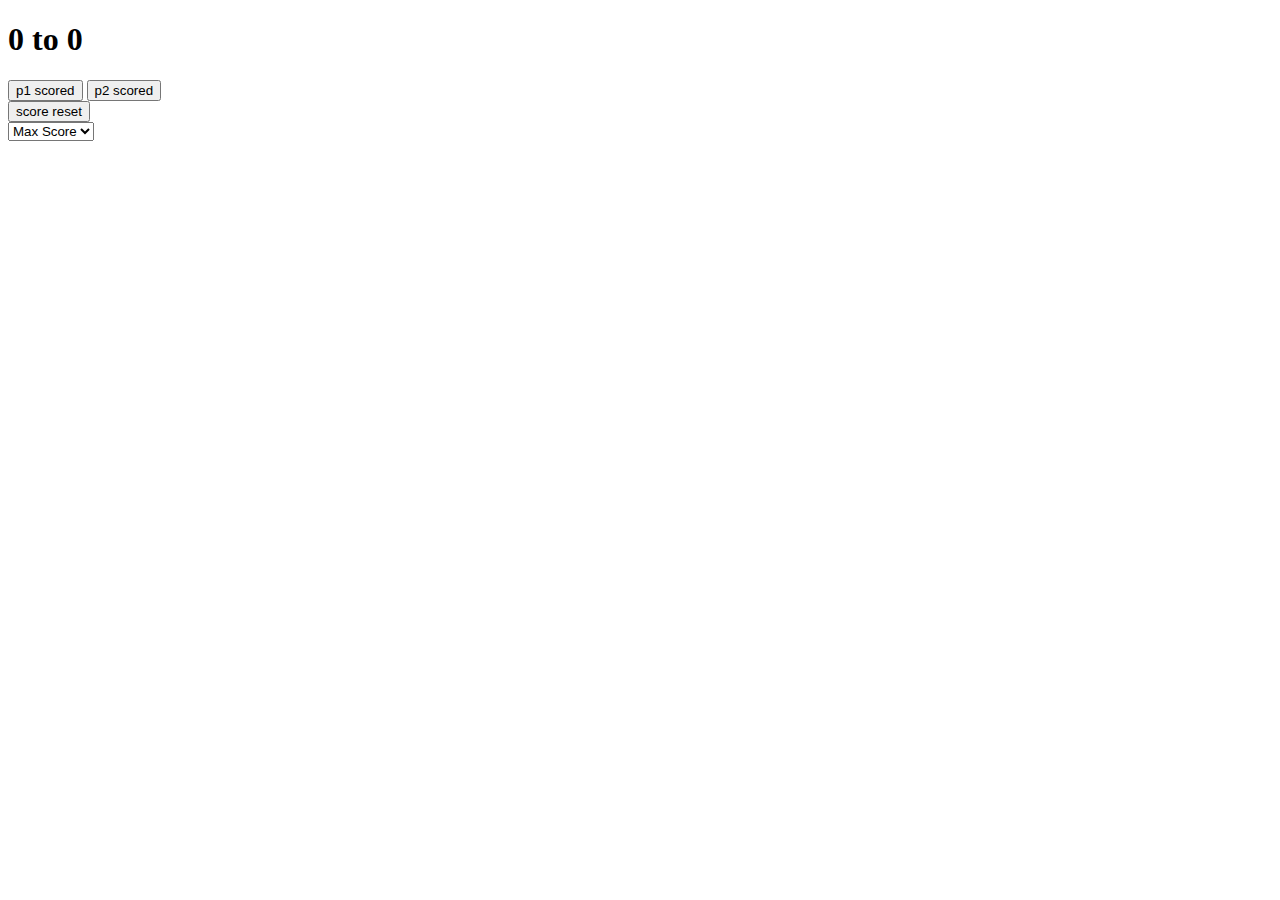
==== javascriptToying/index.html @ 5bdef49c "adding some toys, refactoring one of them" ====
<!DOCTYPE html>
<html lang="en">

<head>
    <meta charset="UTF-8">
    <meta http-equiv="X-UA-Compatible" content="IE=edge">
    <meta name="viewport" content="width=device-width, initial-scale=1.0">
    <title>Document</title>
    <link rel="preconnect" href="https://fonts.googleapis.com">
    <link rel="preconnect" href="https://fonts.gstatic.com" crossorigin>
    <link
        href="https://fonts.googleapis.com/css2?family=Nunito+Sans:ital,wght@1,800&family=Open+Sans:wght@700;800&family=Poppins:ital,wght@1,600&display=swap"
        rel="stylesheet">
    <link href="https://cdn.jsdelivr.net/npm/bootstrap@5.2.0-beta1/dist/css/bootstrap.min.css" rel="stylesheet"
        integrity="sha384-0evHe/X+R7YkIZDRvuzKMRqM+OrBnVFBL6DOitfPri4tjfHxaWutUpFmBp4vmVor" crossorigin="anonymous">
    <!-- <link href="./resources/CSS/index.css" type="text/css" rel="stylesheet"> -->
    <link rel="stylesheet" href="index.css">
</head>

<body>
    <main class="container text-center" draggable="true">
        <div class="row">
            <h1><span id="p1">0</span> to <span id="p2">0</span></h1>
        </div>
        <div class="row justify-content-center">
            <div class="col-3">
                <button class="btn btn-primary btn-lg" id="p1Score">p1 scored</button>
                <button class="btn btn-primary btn-lg" id="p2Score">p2 scored</button>
            </div>
            <div class="col-2">
                <button class="btn btn-primary btn-lg" id="scoreReset">score reset</button>
            </div>
            <div class="col-2">
                <select id="maxScoreSelector" class="form-select p-2 m-1 " aria-label="Default select example">
                    <option value="0" selected disabled hidden>Max Score</option>
                    <option value="5">5</option>
                    <option value="7">7</option>
                    <option value="10">10</option>
                </select>
            </div>

        </div>
    </main>



    <script src="https://cdn.jsdelivr.net/npm/bootstrap@5.2.0-beta1/dist/js/bootstrap.bundle.min.js"
        integrity="sha384-pprn3073KE6tl6bjs2QrFaJGz5/SUsLqktiwsUTF55Jfv3qYSDhgCecCxMW52nD2"
        crossorigin="anonymous"></script>
    <script src="index.js"></script>
</body>

</html>
---- javascriptToying/index.css ----
.red {
    color: red;
}

.green {
    color: green;
}
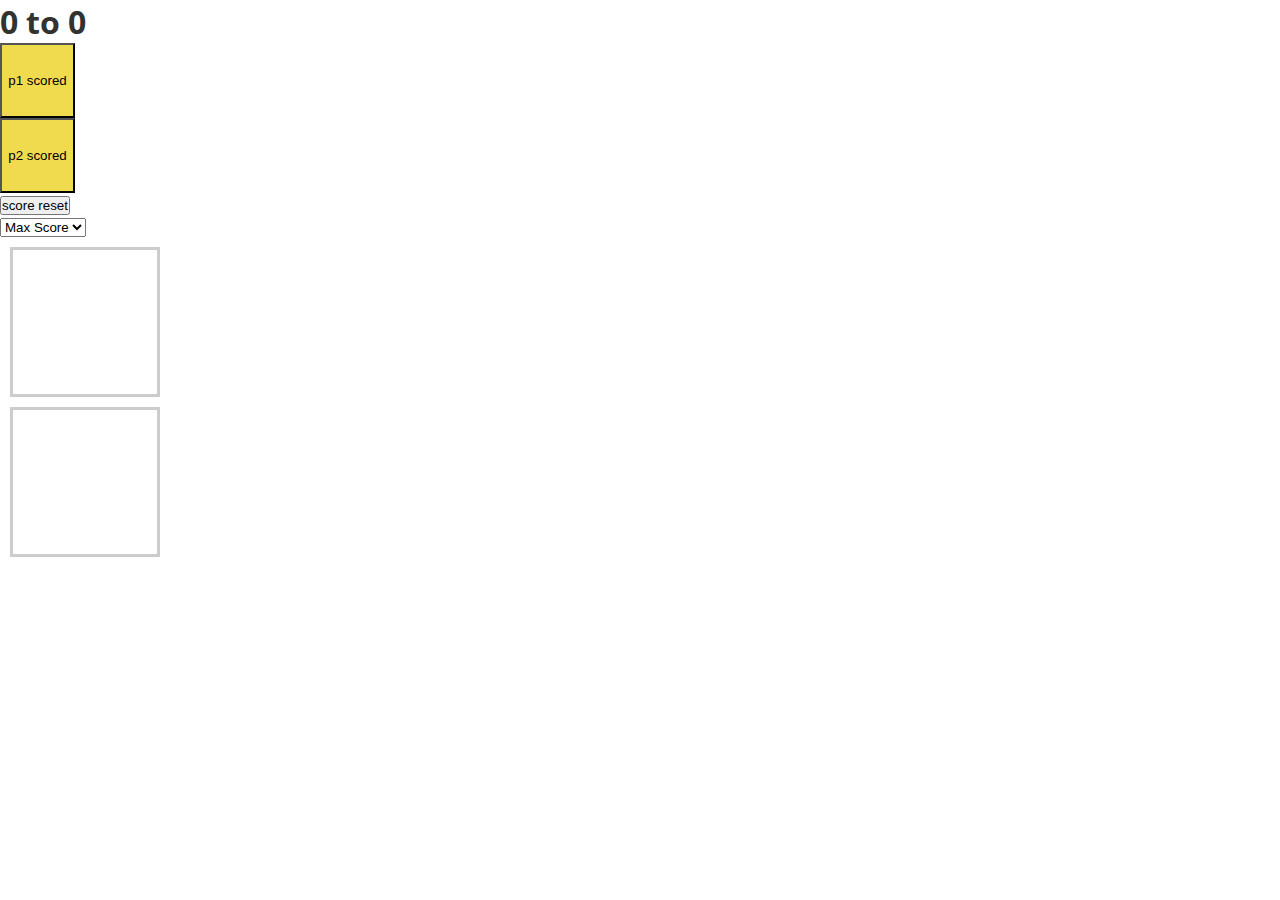
==== commit 5a08e5c0: "having fun with drag and drop still" ====
--- a/javascriptToying/index.html
+++ b/javascriptToying/index.html
@@ -18,29 +18,77 @@
 </head>
 
 <body>
-    <main class="container text-center" draggable="true">
-        <div class="row">
-            <h1><span id="p1">0</span> to <span id="p2">0</span></h1>
+    <main>
+        <div class="container-xxl">
+            <div class="row">
+                <div class="col-3">
+                    <div class="row">
+                        <h1><span id="p1">0</span> to <span id="p2">0</span></h1>
+                    </div>
+                    <div class="row" id="p1button">
+                        <button class="btn btn-primary btn-lg item" draggable="true" id="p1Score">p1 scored</button>
+                    </div>
+                    <div class="row">
+                        <button class="btn btn-primary btn-lg item" draggable="true" id="p2Score2">p2 scored</button>
+                    </div>
+                    <div class="row">
+                        <button class="btn btn-primary btn-lg" id="scoreReset">score reset</button>
+                    </div>
+                    <div class="row">
+                        <select id="maxScoreSelector" class="form-select p-2 m-1 " aria-label="Default select example">
+                            <option value="0" selected disabled hidden>Max Score</option>
+                            <option value="5">5</option>
+                            <option value="7">7</option>
+                            <option value="10">10</option>
+                        </select>
+                    </div>
+                </div>
+                <div class="col-6">
+                    <div class="col-4">
+
+                        <div class="box container col-2">
+                        </div>
+                        <div class="box"></div>
+                    </div>
+                </div>
+            </div>
         </div>
-        <div class="row justify-content-center">
-            <div class="col-3">
-                <button class="btn btn-primary btn-lg" id="p1Score">p1 scored</button>
-                <button class="btn btn-primary btn-lg" id="p2Score">p2 scored</button>
-            </div>
-            <div class="col-2">
-                <button class="btn btn-primary btn-lg" id="scoreReset">score reset</button>
-            </div>
-            <div class="col-2">
-                <select id="maxScoreSelector" class="form-select p-2 m-1 " aria-label="Default select example">
-                    <option value="0" selected disabled hidden>Max Score</option>
-                    <option value="5">5</option>
-                    <option value="7">7</option>
-                    <option value="10">10</option>
-                </select>
+        <!-- <div class="container text-center">
+            <div class="row">
+                <div class="col-4">
+                    <div class="row">
+                        <h1><span id="p1">0</span> to <span id="p2">0</span></h1>
+                    </div>
+                    <div class="row justify-content-center">
+                        <div class="row">
+                            <button class="btn btn-primary btn-lg item" draggable="true" id="p1Score">p1 scored</button>
+                        </div>
+                        <div class="row">
+                            <button class="btn btn-primary btn-lg" id="p2Score">p2 scored</button>
+                        </div>
+                        <div class="row">
+                            <button class="btn btn-primary btn-lg" id="scoreReset">score reset</button>
+                        </div>
+                        <div class="row">
+                            <select id="maxScoreSelector" class="form-select p-2 m-1 "
+                                aria-label="Default select example">
+                                <option value="0" selected disabled hidden>Max Score</option>
+                                <option value="5">5</option>
+                                <option value="7">7</option>
+                                <option value="10">10</option>
+                            </select>
+                        </div>
+
+                    </div>
+
+                </div>
+
             </div>
 
-        </div>
+        </div> -->
+
     </main>
+
 
 
 
--- a/javascriptToying/index.css
+++ b/javascriptToying/index.css
@@ -4,4 +4,70 @@
 
 .green {
     color: green;
+}
+
+* {
+    margin: 0;
+    padding: 0;
+    box-sizing: border-box;
+}
+
+body {
+    font-family: -apple-system, BlinkMacSystemFont, 'Segoe UI', Roboto, Oxygen, Ubuntu, Cantarell, 'Open Sans', 'Helvetica Neue', sans-serif;
+    font-size: 16px;
+    background-color: #fff;
+    overflow: hidden;
+}
+
+h1 {
+    color: #323330;
+}
+
+.container {
+    height: 100vh;
+    display: flex;
+    flex-direction: column;
+    justify-content: center;
+    align-items: center;
+    margin: 20px;
+
+}
+
+.drop-targets {
+    display: flex;
+    flex-direction: row;
+    justify-content: space-around;
+    align-items: center;
+
+    margin: 20px 0;
+}
+
+.box {
+    height: 150px;
+    width: 150px;
+    border: solid 3px #ccc;
+    margin: 10px;
+
+    /* align items in the box */
+    display: flex;
+    flex-direction: column;
+    align-items: center;
+    justify-content: center;
+
+}
+
+
+.drag-over {
+    border: dashed 3px red;
+}
+
+.item {
+    height: 75px;
+    width: 75px;
+    background-color: #F0DB4F;
+
+}
+
+.hide {
+    display: none;
 }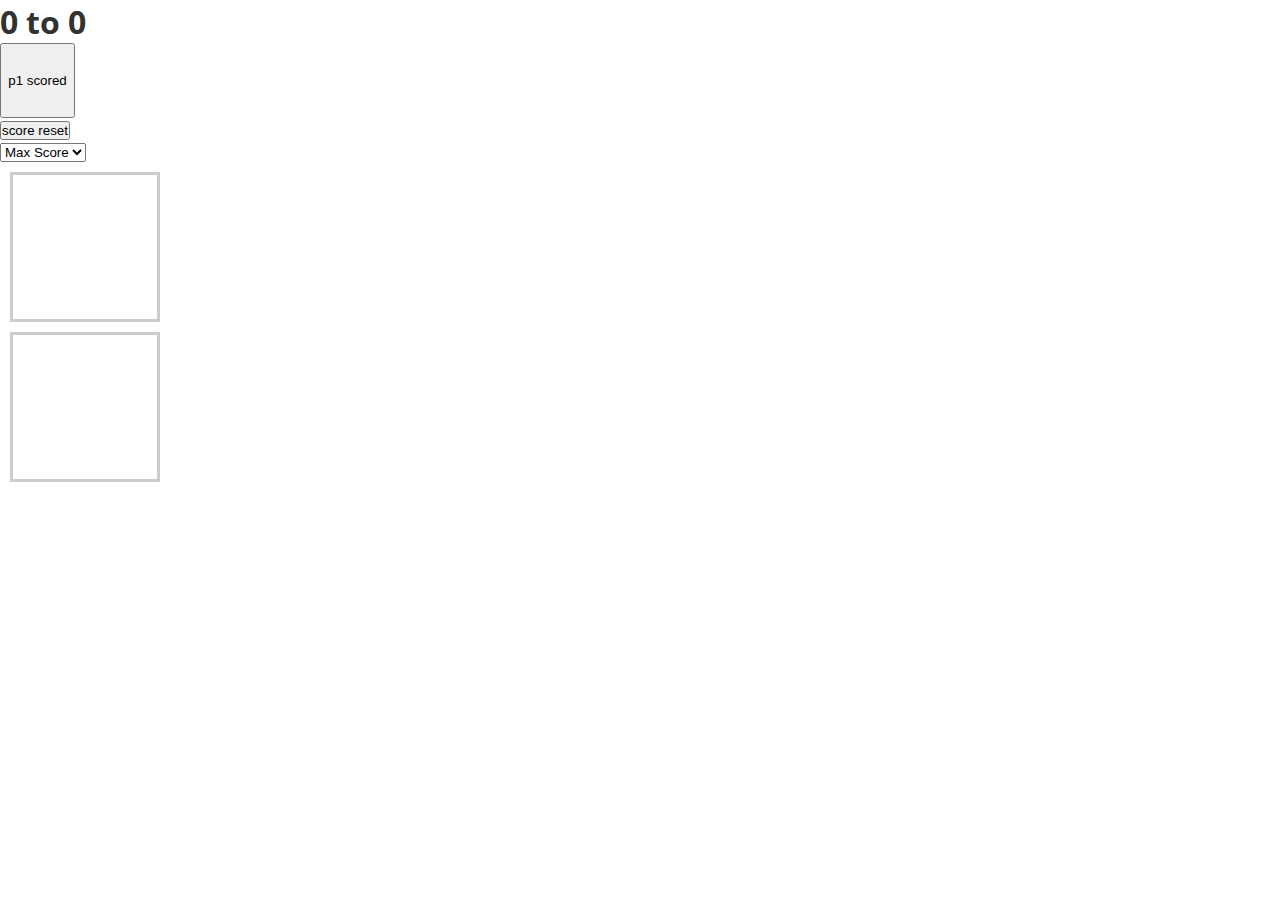
==== commit 3d64b015: "added class/objects for dynamic player creation" ====
--- a/javascriptToying/index.html
+++ b/javascriptToying/index.html
@@ -25,11 +25,8 @@
                     <div class="row">
                         <h1><span id="p1">0</span> to <span id="p2">0</span></h1>
                     </div>
-                    <div class="row" id="p1button">
-                        <button class="btn btn-primary btn-lg item" draggable="true" id="p1Score">p1 scored</button>
-                    </div>
                     <div class="row">
-                        <button class="btn btn-primary btn-lg item" draggable="true" id="p2Score2">p2 scored</button>
+                        <button class="btn btn-primary btn-lg item" draggable="true" id="player">p1 scored</button>
                     </div>
                     <div class="row">
                         <button class="btn btn-primary btn-lg" id="scoreReset">score reset</button>
@@ -45,48 +42,13 @@
                 </div>
                 <div class="col-6">
                     <div class="col-4">
-
-                        <div class="box container col-2">
+                        <div class="box">
                         </div>
                         <div class="box"></div>
                     </div>
                 </div>
             </div>
         </div>
-        <!-- <div class="container text-center">
-            <div class="row">
-                <div class="col-4">
-                    <div class="row">
-                        <h1><span id="p1">0</span> to <span id="p2">0</span></h1>
-                    </div>
-                    <div class="row justify-content-center">
-                        <div class="row">
-                            <button class="btn btn-primary btn-lg item" draggable="true" id="p1Score">p1 scored</button>
-                        </div>
-                        <div class="row">
-                            <button class="btn btn-primary btn-lg" id="p2Score">p2 scored</button>
-                        </div>
-                        <div class="row">
-                            <button class="btn btn-primary btn-lg" id="scoreReset">score reset</button>
-                        </div>
-                        <div class="row">
-                            <select id="maxScoreSelector" class="form-select p-2 m-1 "
-                                aria-label="Default select example">
-                                <option value="0" selected disabled hidden>Max Score</option>
-                                <option value="5">5</option>
-                                <option value="7">7</option>
-                                <option value="10">10</option>
-                            </select>
-                        </div>
-
-                    </div>
-
-                </div>
-
-            </div>
-
-        </div> -->
-
     </main>
 
 
--- a/javascriptToying/index.css
+++ b/javascriptToying/index.css
@@ -64,7 +64,7 @@
 .item {
     height: 75px;
     width: 75px;
-    background-color: #F0DB4F;
+
 
 }
 
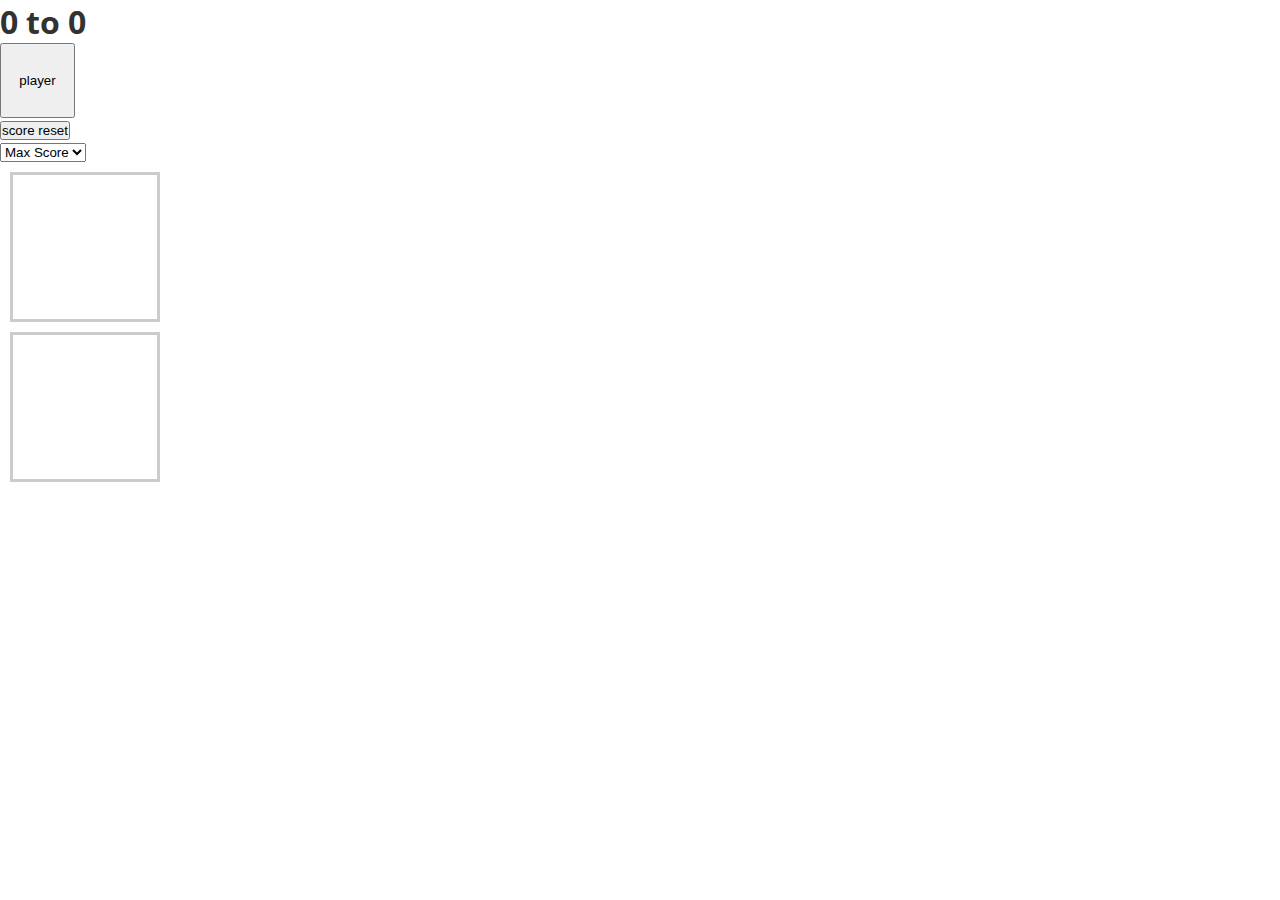
==== commit 4628396e: "added dynamic button text, and added color change to loser" ====
--- a/javascriptToying/index.html
+++ b/javascriptToying/index.html
@@ -23,10 +23,10 @@
             <div class="row">
                 <div class="col-3">
                     <div class="row">
-                        <h1><span id="p1">0</span> to <span id="p2">0</span></h1>
+                        <h1><span id="player0_score">0</span> to <span id="player1_score">0</span></h1>
                     </div>
                     <div class="row">
-                        <button class="btn btn-primary btn-lg item" draggable="true" id="player">p1 scored</button>
+                        <button class="btn btn-primary btn-lg item" draggable="true" id="player">player</button>
                     </div>
                     <div class="row">
                         <button class="btn btn-primary btn-lg" id="scoreReset">score reset</button>
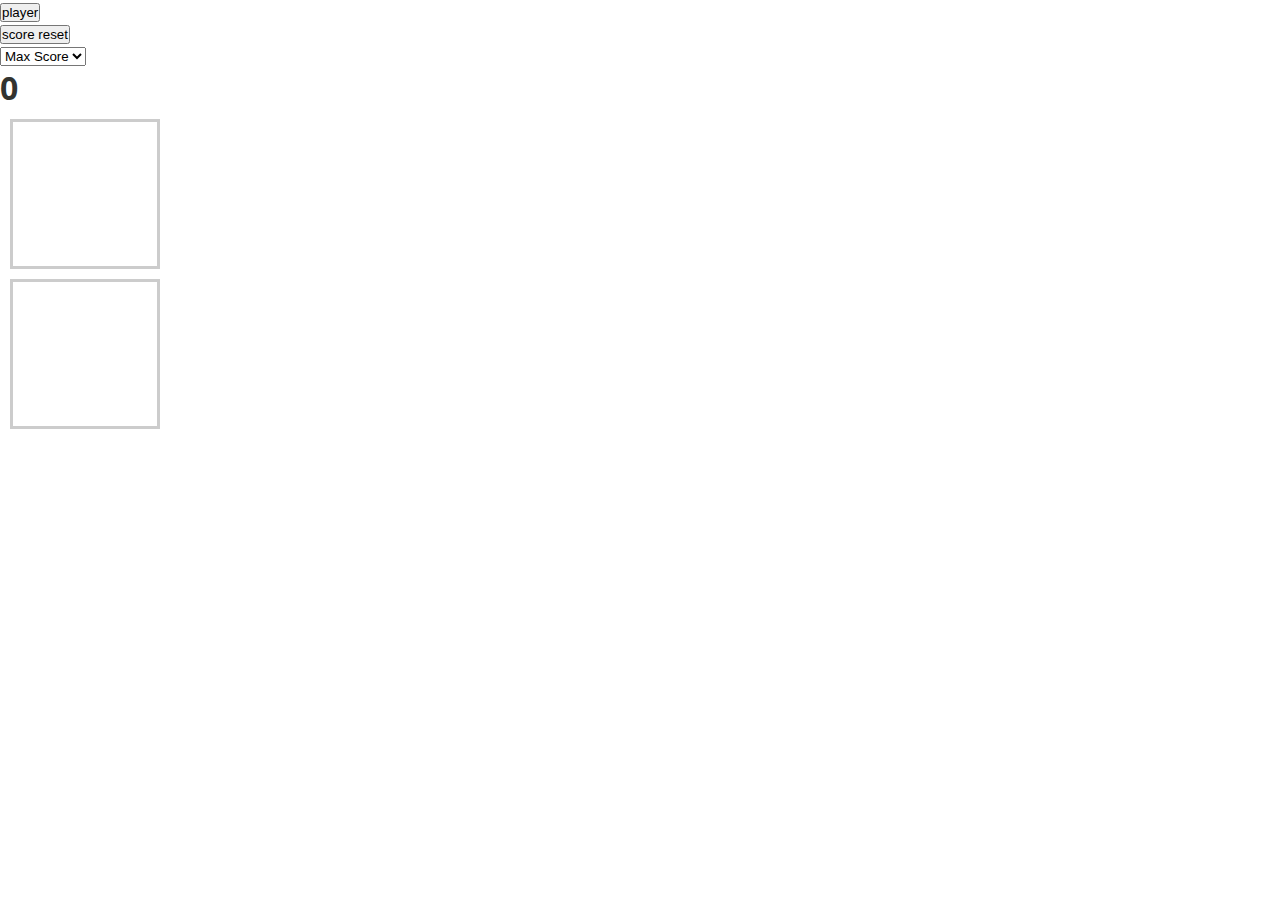
==== commit 014e0850: "cleaning up some of the... "borrowed" css" ====
--- a/javascriptToying/index.html
+++ b/javascriptToying/index.html
@@ -23,10 +23,10 @@
             <div class="row">
                 <div class="col-3">
                     <div class="row">
-                        <h1><span id="player0_score">0</span> to <span id="player1_score">0</span></h1>
+                        <!-- <h1><span id="player0_score">0</span> to <span id="player1_score">0</span></h1> -->
                     </div>
                     <div class="row">
-                        <button class="btn btn-primary btn-lg item" draggable="true" id="player">player</button>
+                        <button class="btn btn-primary btn-lg" draggable="true" id="player">player</button>
                     </div>
                     <div class="row">
                         <button class="btn btn-primary btn-lg" id="scoreReset">score reset</button>
@@ -42,9 +42,15 @@
                 </div>
                 <div class="col-6">
                     <div class="col-4">
-                        <div class="box">
+                        <div class="row">
+                            <h1><span id="player0_score">0</span></h1>
                         </div>
-                        <div class="box"></div>
+                        <div class="row">
+                            <div class="box">
+                            </div>
+                            <div class="box">
+                            </div>
+                        </div>
                     </div>
                 </div>
             </div>
--- a/javascriptToying/index.css
+++ b/javascriptToying/index.css
@@ -23,51 +23,17 @@
     color: #323330;
 }
 
-.container {
-    height: 100vh;
-    display: flex;
-    flex-direction: column;
-    justify-content: center;
-    align-items: center;
-    margin: 20px;
-
-}
-
-.drop-targets {
-    display: flex;
-    flex-direction: row;
-    justify-content: space-around;
-    align-items: center;
-
-    margin: 20px 0;
-}
-
 .box {
     height: 150px;
     width: 150px;
     border: solid 3px #ccc;
     margin: 10px;
-
-    /* align items in the box */
-    display: flex;
-    flex-direction: column;
-    align-items: center;
-    justify-content: center;
-
 }
-
 
 .drag-over {
     border: dashed 3px red;
 }
 
-.item {
-    height: 75px;
-    width: 75px;
-
-
-}
-
 .hide {
     display: none;
 }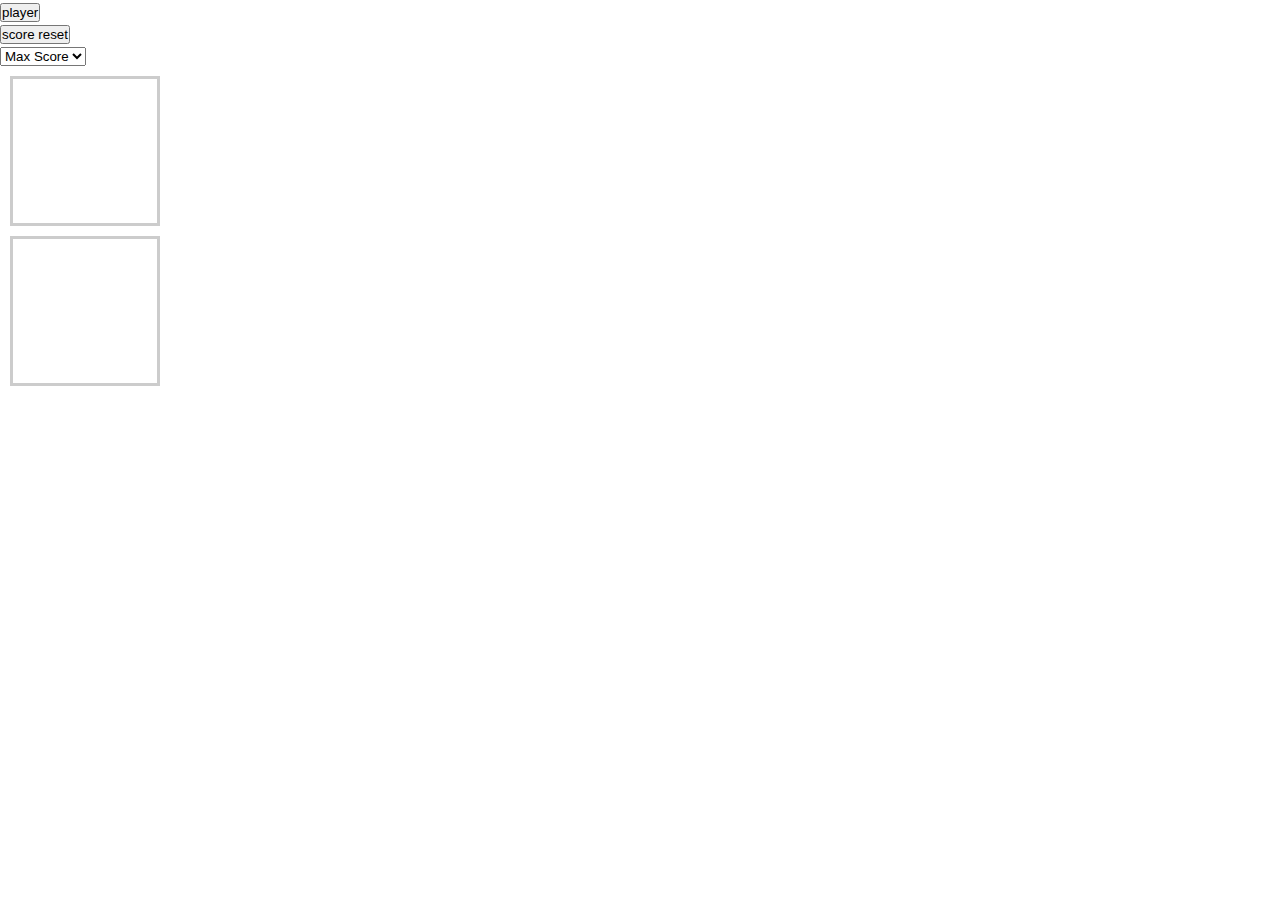
==== commit f1be4311: "created dynamic score to grow with player count" ====
--- a/javascriptToying/index.html
+++ b/javascriptToying/index.html
@@ -22,11 +22,11 @@
         <div class="container-xxl">
             <div class="row">
                 <div class="col-3">
-                    <div class="row">
+                    <div class="row" id="scoreDisplay">
                         <!-- <h1><span id="player0_score">0</span> to <span id="player1_score">0</span></h1> -->
                     </div>
                     <div class="row">
-                        <button class="btn btn-primary btn-lg" draggable="true" id="player">player</button>
+                        <button class="btn btn-primary btn-lg item" draggable="true" id="player">player</button>
                     </div>
                     <div class="row">
                         <button class="btn btn-primary btn-lg" id="scoreReset">score reset</button>
@@ -40,12 +40,12 @@
                         </select>
                     </div>
                 </div>
-                <div class="col-6">
-                    <div class="col-4">
-                        <div class="row">
-                            <h1><span id="player0_score">0</span></h1>
-                        </div>
-                        <div class="row">
+                <div class="col-9">
+                    <div id="scorebox" class="row">
+                        <!-- <h1><span id="player0_score">0</span></h1> -->
+                    </div>
+                    <div class="row">
+                        <div class="col-12">
                             <div class="box">
                             </div>
                             <div class="box">
